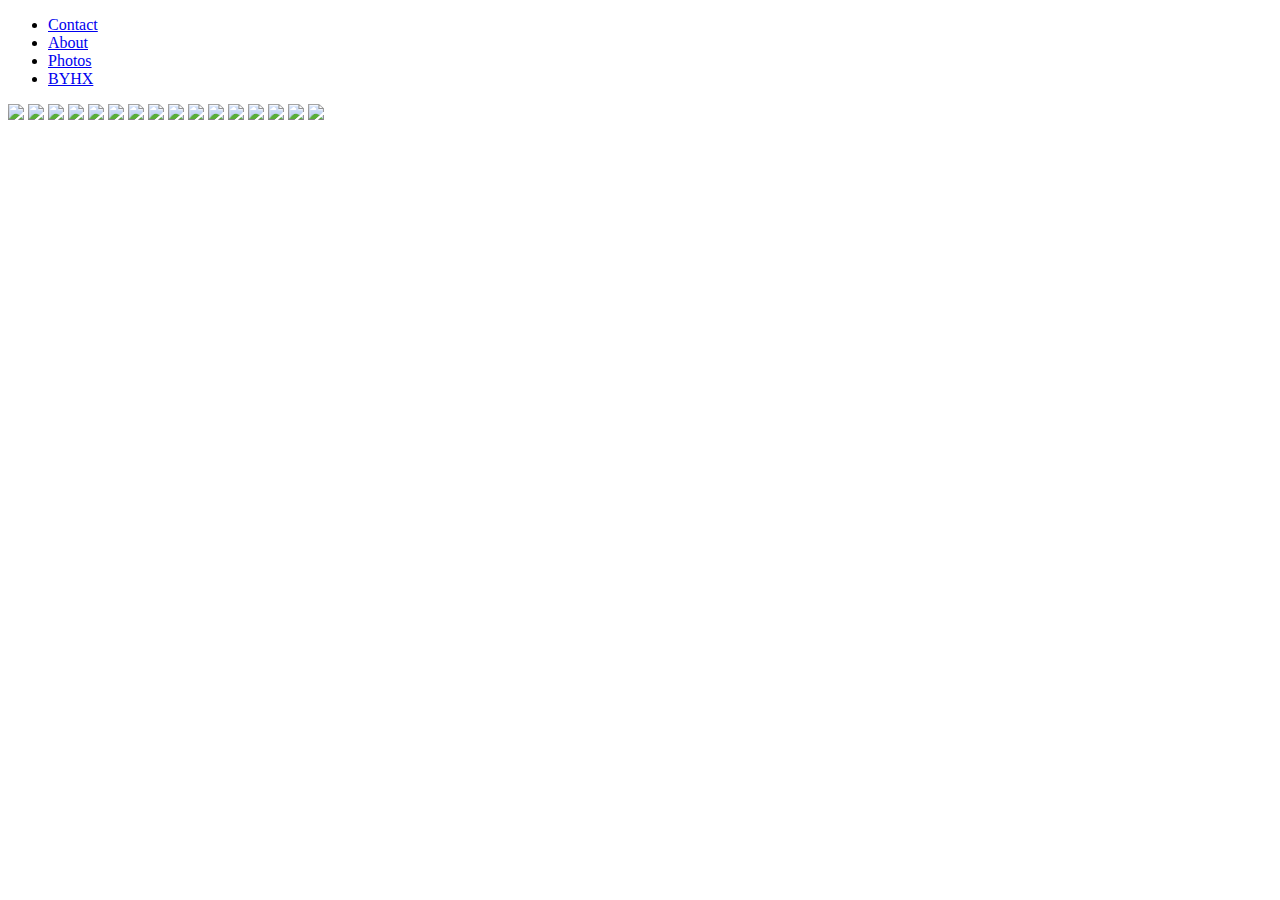
==== index.html @ 5900f528 "Upload" ====
<!DOCTYPE html>
<html>
    <head>
        <title>
            BYHX
        </title>
        <link href="./resources/css/index.css" type="text/css" rel="stylesheet">
    </head>
    <body>
        <div class="NavBar" id="nav-bar">
            <ul>
                <li><a href='./Resources/Contact/contact.html'>Contact</a></li>
                <li><a href="./Resources/About/about.html">About</a></li>
                <li><a href="index.html">Photos</a></li>
                <li class="BYHX"><a href="index.html">BYHX</a></li>
              </ul>
        </div>
    <div>
        <img class="image" data-index="0" data-status="inactive" src="./Resources/images/Bike.jpg" />
        <img class="image" data-index="1" data-status="inactive" src="./Resources/images/Birdseye.jpg" />
        <img class="image" data-index="2" data-status="inactive" src="./Resources/images/Cat.jpg" />
        <img class="image" data-index="3" data-status="inactive" src="./Resources/images/Deer.jpg" />
        <img class="image" data-index="4" data-status="inactive" src="./Resources/images/Drums.jpg" />
        <img class="image" data-index="5" data-status="inactive" src="./Resources/images/Garden.jpg" />
        <img class="image" data-index="6" data-status="inactive" src="./Resources/images/Garden2.jpg" />
        <img class="image" data-index="7" data-status="inactive" src="./Resources/images/Gramps.jpg" />
        <img class="image" data-index="8" data-status="inactive" src="./Resources/images/Nightlife.jpg" />
        <img class="image" data-index="9" data-status="inactive" src="./Resources/images/Shibuya.jpg" />
        <img class="image" data-index="10" data-status="inactive" src="./Resources/images/Signs.jpg" />
        <img class="image" data-index="11" data-status="inactive" src="./Resources/images/Skate.jpg" />
        <img class="image" data-index="12" data-status="inactive" src="./Resources/images/Statue.jpg" />
        <img class="image" data-index="13" data-status="inactive" src="./Resources/images/Tower.jpg" />
        <img class="image" data-index="14" data-status="inactive" src="./Resources/images/Traffic.jpg" />
        <img class="image" data-index="15" data-status="inactive" src="./Resources/images/Tsukiji.jpg" />
    </div>
    <script src="./Resources/js/main.js"></script>
    </body>
</html>
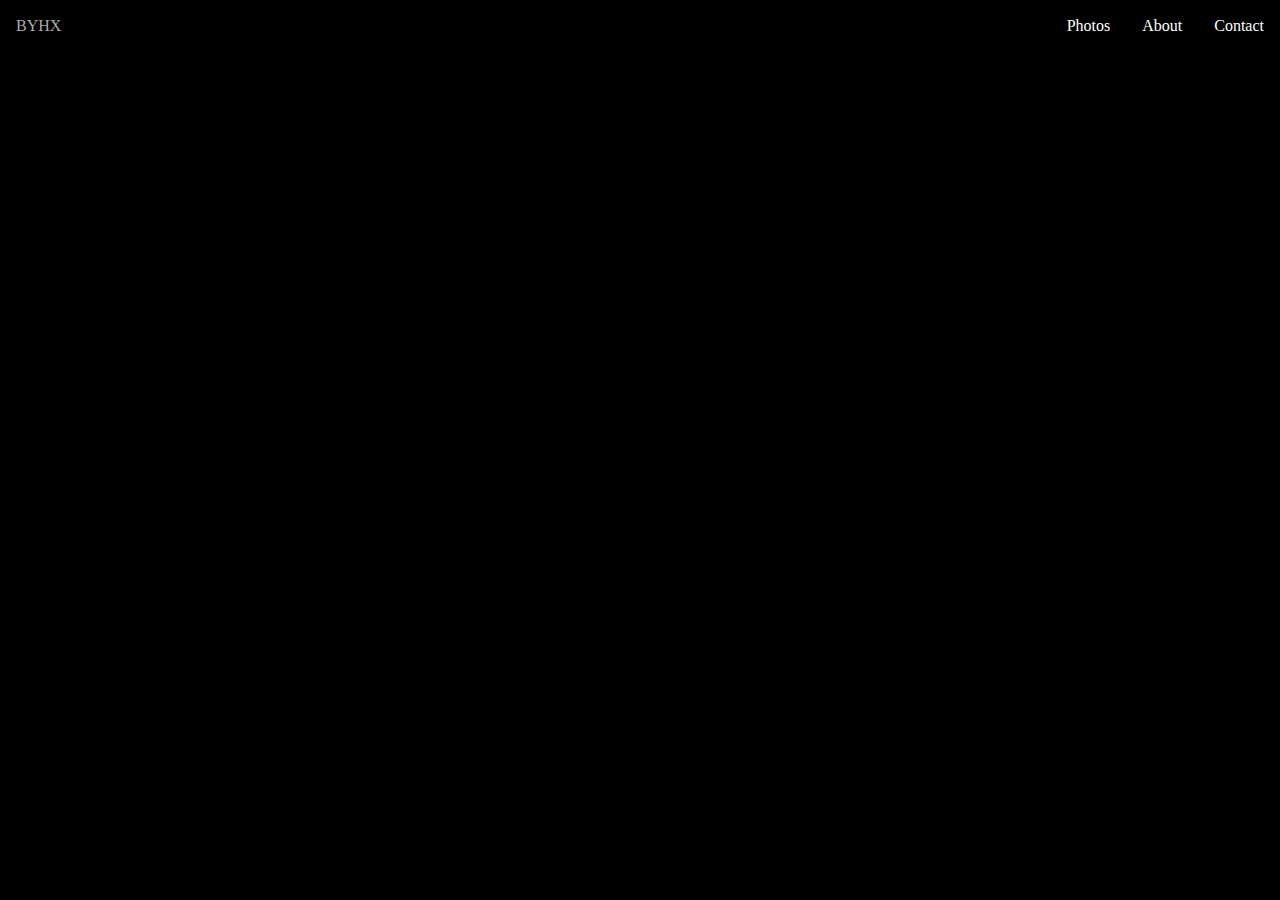
==== commit e31ff3e3: "Update index.html" ====
--- a/index.html
+++ b/index.html
@@ -4,7 +4,7 @@
         <title>
             BYHX
         </title>
-        <link href="./resources/css/index.css" type="text/css" rel="stylesheet">
+        <link href="./Resources/css/index.css" type="text/css" rel="stylesheet">
     </head>
     <body>
         <div class="NavBar" id="nav-bar">
--- a/Resources/css/index.css
+++ b/Resources/css/index.css
@@ -0,0 +1,132 @@
+/* CSS Reset to remove default margins and padding */
+* {
+    margin: 0;
+    padding: 0;
+    box-sizing: border-box;
+}
+
+html, body {
+    width: 100%;
+    height: 100%;
+}
+
+.NavBar {
+    width: 100%;
+    background-color:black;
+    margin: 0;
+    padding: 0;
+}
+
+.NavBar ul {
+    list-style-type: none;
+    margin: 0;
+    padding: 0;
+    overflow: hidden;
+}
+
+.NavBar li {
+    float: right;
+}
+
+.NavBar li a {
+    display: block;
+    color: white;
+    text-align: center;
+    padding: 17px 16px;
+    text-decoration: none;
+    border: none; /* Ensure no border */
+    outline: none; /* Ensure no outline */
+}
+
+.NavBar li a:hover {
+    color:darkgrey;
+}
+
+/* Clear floats */
+.NavBar::after {
+    content: "";
+    display: table;
+    clear: both;
+}
+
+.NavBar .BYHX{
+    float: left;
+}
+
+body {
+    background-color: black;
+    height: 100vh;
+    margin: 0px;
+    overflow: hidden;
+  }
+  
+  .image {
+    width: 40vmin;
+    position: absolute;
+    transform: translate(-50%, -50%);
+  }
+  
+  .image[data-status="inactive"] {
+    display: none;
+  }
+  
+  .image[data-status="active"] {
+    display: block;
+  }
+
+  * {
+    margin: 0;
+    padding: 0;
+    box-sizing: border-box;
+}
+
+html, body {
+    width: 100%;
+    height: 100%;
+}
+
+.NavBar {
+    width: 100%;
+    background-color:black;
+    margin: 0;
+    padding: 0;
+}
+
+.NavBar ul {
+    list-style-type: none;
+    margin: 0;
+    padding: 0;
+    overflow: hidden;
+}
+
+.NavBar li {
+    float: right;
+}
+
+.NavBar li a {
+    display: block;
+    color: white;
+    text-align: center;
+    padding: 17px 16px;
+    text-decoration: none;
+    border: none; /* Ensure no border */
+    outline: none; /* Ensure no outline */
+}
+
+.NavBar li a:hover {
+    color:darkgrey;
+}
+
+/* Clear floats */
+.NavBar::after {
+    content: "";
+    display: table;
+    clear: both;
+}
+
+.NavBar .LensLink{
+    float: left;
+}
+
+  
+  